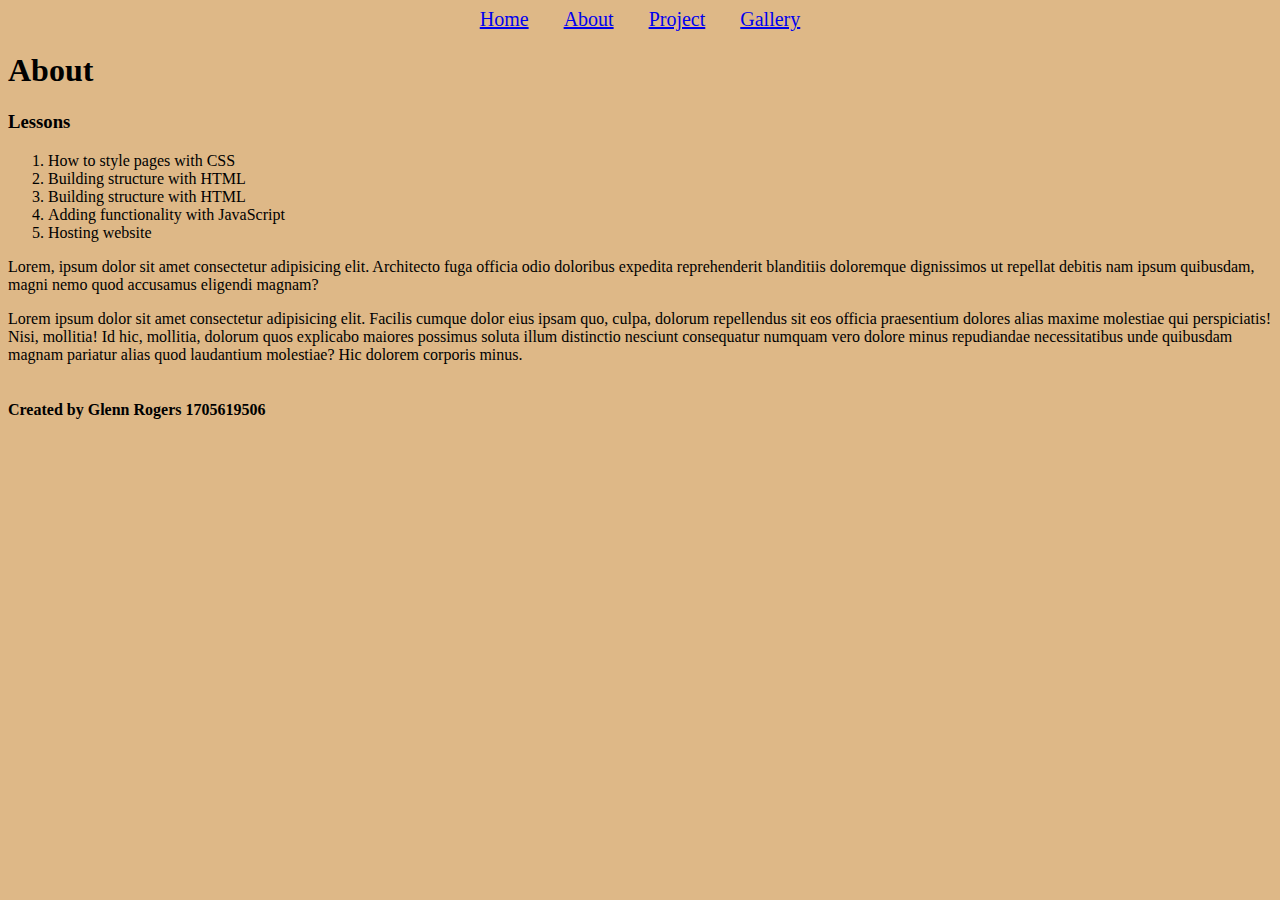
==== about.html @ febbdb1c "Initial commit" ====
<!DOCTYPE html>
<html lang="en">
<head>
    <meta charset="UTF-8">
    <meta name="viewport" content="width=device-width, initial-scale=1.0">
    <title>About</title>
    <link rel="stylesheet" href="style.css">
</head>
<body>
    <nav>
        <a href="index.html">Home</a>
        <a href="about.html">About</a>
        <a href="project.html">Project</a>
        <a href="gallery.html">Gallery</a>
    </nav>
    <h1>About</h1>
    <h3>Lessons</h3>
    <ol>
        <li>How to style pages with CSS</li>
        <li>Building structure with HTML</li>
        <li>Building structure with HTML</li>
        <li>Adding functionality with JavaScript</li>
        <li>Hosting website</li>
    </ol>
    <p>Lorem, ipsum dolor sit amet consectetur adipisicing elit. Architecto fuga officia odio doloribus expedita reprehenderit blanditiis doloremque dignissimos ut repellat debitis nam ipsum quibusdam, magni nemo quod accusamus eligendi magnam?</p>
    <p>Lorem ipsum dolor sit amet consectetur adipisicing elit. Facilis cumque dolor eius ipsam quo, culpa, dolorum repellendus sit eos officia praesentium dolores alias maxime molestiae qui perspiciatis! Nisi, mollitia! Id hic, mollitia, dolorum quos explicabo maiores possimus soluta illum distinctio nesciunt consequatur numquam vero dolore minus repudiandae necessitatibus unde quibusdam magnam pariatur alias quod laudantium molestiae? Hic dolorem corporis minus.</p>
    <h6>Created by Glenn Rogers 1705619506</h6>
</body>
</html>
---- style.css ----
body {
    background-color: burlywood;
}

h6 {
    font-size: 16px;
}

nav {
    text-align: center;
    font-size: 20px; 
}

a {
    padding: 15px;
}
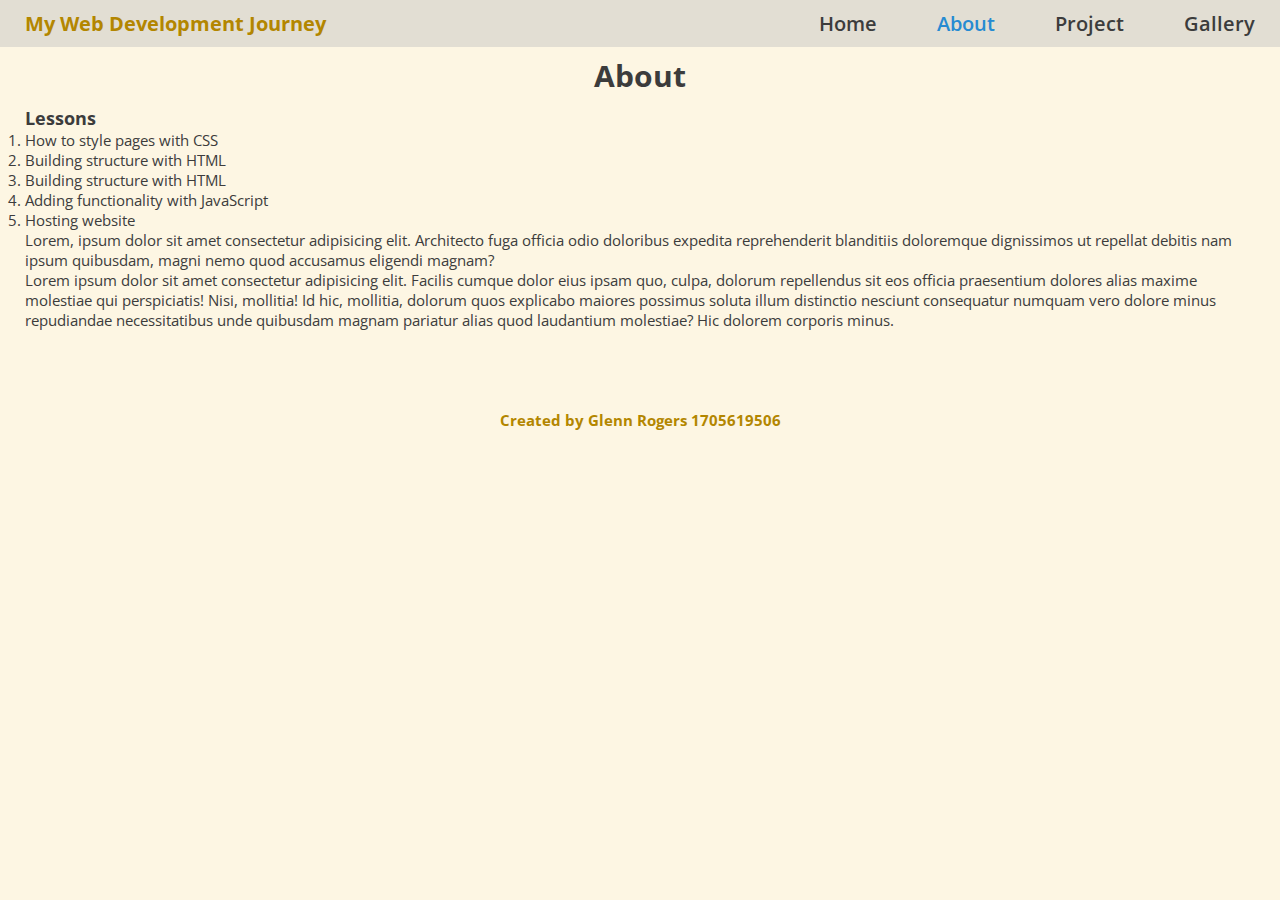
==== commit e373c81c: "Responsiveness" ====
--- a/about.html
+++ b/about.html
@@ -8,22 +8,27 @@
 </head>
 <body>
     <nav>
-        <a href="index.html">Home</a>
-        <a href="about.html">About</a>
-        <a href="project.html">Project</a>
-        <a href="gallery.html">Gallery</a>
+        <h1>My Web Development Journey</h1>
+        <div class="links">
+            <a href="index.html">Home</a>
+            <a href="about.html" style="color: #268BD2;">About</a>
+            <a href="project.html">Project</a>
+            <a href="gallery.html">Gallery</a>
+        </div>
     </nav>
-    <h1>About</h1>
-    <h3>Lessons</h3>
-    <ol>
-        <li>How to style pages with CSS</li>
-        <li>Building structure with HTML</li>
-        <li>Building structure with HTML</li>
-        <li>Adding functionality with JavaScript</li>
-        <li>Hosting website</li>
-    </ol>
-    <p>Lorem, ipsum dolor sit amet consectetur adipisicing elit. Architecto fuga officia odio doloribus expedita reprehenderit blanditiis doloremque dignissimos ut repellat debitis nam ipsum quibusdam, magni nemo quod accusamus eligendi magnam?</p>
-    <p>Lorem ipsum dolor sit amet consectetur adipisicing elit. Facilis cumque dolor eius ipsam quo, culpa, dolorum repellendus sit eos officia praesentium dolores alias maxime molestiae qui perspiciatis! Nisi, mollitia! Id hic, mollitia, dolorum quos explicabo maiores possimus soluta illum distinctio nesciunt consequatur numquam vero dolore minus repudiandae necessitatibus unde quibusdam magnam pariatur alias quod laudantium molestiae? Hic dolorem corporis minus.</p>
-    <h6>Created by Glenn Rogers 1705619506</h6>
+    <main>
+        <h1 class="heading">About</h1>
+        <h3>Lessons</h3>
+        <ol>
+            <li>How to style pages with CSS</li>
+            <li>Building structure with HTML</li>
+            <li>Building structure with HTML</li>
+            <li>Adding functionality with JavaScript</li>
+            <li>Hosting website</li>
+        </ol>
+        <p>Lorem, ipsum dolor sit amet consectetur adipisicing elit. Architecto fuga officia odio doloribus expedita reprehenderit blanditiis doloremque dignissimos ut repellat debitis nam ipsum quibusdam, magni nemo quod accusamus eligendi magnam?</p>
+        <p>Lorem ipsum dolor sit amet consectetur adipisicing elit. Facilis cumque dolor eius ipsam quo, culpa, dolorum repellendus sit eos officia praesentium dolores alias maxime molestiae qui perspiciatis! Nisi, mollitia! Id hic, mollitia, dolorum quos explicabo maiores possimus soluta illum distinctio nesciunt consequatur numquam vero dolore minus repudiandae necessitatibus unde quibusdam magnam pariatur alias quod laudantium molestiae? Hic dolorem corporis minus.</p>
+        <h6>Created by Glenn Rogers 1705619506</h6>
+    </main>
 </body>
 </html>--- a/style.css
+++ b/style.css
@@ -1,16 +1,179 @@
+@import url('https://fonts.googleapis.com/css2?family=Open+Sans:ital,wght@0,300..800;1,300..800&display=swap');
+
+:root {
+    --bg-color: #FDF6E3; 
+    --primary-text-color: #3C3C3C ;
+    --accent-color: #b38600;
+    --link-color: #268BD2;
+    --neutral-elements: #E2DED3;
+    --regular-font-size: 1.5rem;
+    --medium-font-size: 2rem;
+}
+
+html {
+    font-size: 10px;
+}
+
+* {
+    margin: 0;
+    padding: 0;
+    box-sizing: border-box;
+}
+
 body {
-    background-color: burlywood;
+    background-color: var(--bg-color); 
+    color: var(--primary-text-color);
+    font-family: "Open Sans", sans-serif;
+    font-size: var(--regular-font-size);
+}
+
+nav {
+    position: fixed;
+    top: 0;
+    left: 0;
+    width: 100%;
+    padding: 1rem 2.5rem;
+    background-color: var(--neutral-elements);
+    display: flex;
+    align-items: center;
+    justify-content: space-between;
+}
+
+nav h1 {
+    font-size: var(--medium-font-size);
+    color: var(--accent-color);
+}
+
+nav .links {
+    display: flex;
+    align-items: center;
+    justify-content: space-between;
+    gap: 60px;
+}
+
+.links a {
+    text-decoration: none;
+    font-size: var(--medium-font-size);
+    font-weight: 600;
+    color: var(--primary-text-color);
+    transition: 0.19s all ease-in-out;
+}
+
+.links a:hover {
+    color: var(--link-color);
+}
+
+img {
+    width: 600px;
+    border-radius: 8px;
+}
+
+main {
+    padding: 2.5rem;
+}
+
+section {
+    margin-top: 40px;
+    line-height: 1.6;
+}
+
+section h2 {
+    margin-bottom: 10px;
+}
+
+.introduction img {
+    float: left;
+    margin-right: 35px;
+}
+
+.friends li {
+    list-style-type: circle;
+}
+
+.freeCodeCamp {
+    clear: both;
+}
+
+.freeCodeCamp img {
+    float: right;
+    margin-left: 20px;
+}
+
+.hosting {
+    clear: both;
+}
+
+.hosting img {
+    float: left;
+    margin-right: 20px;
+}
+
+.struggles {
+    clear: both;
+}
+
+.struggles img {
+    margin-left: 20px;
+    float: right;
+}
+
+.lectures {
+    clear: both;
+}
+
+.lectures img {
+    float: left;
+    margin-right: 20px;
 }
 
 h6 {
-    font-size: 16px;
+    clear: both;
+    margin-top: 80px;
+    font-size: var(--regular-font-size);
+    color: var(--accent-color);
+    text-align: center;
 }
 
-nav {
+.heading {
+    margin-top: 30px; 
+    margin-bottom: 10px;
     text-align: center;
-    font-size: 20px; 
 }
 
-a {
-    padding: 15px;
+.images {
+    display: flex;
+    flex-wrap: wrap;
+    gap: 20px;
+    align-items: center; 
+    justify-content: center;
+}
+
+@media  screen and (max-width: 830px) {
+    nav {
+        display: initial;
+        padding: 0;
+        text-align: center;
+    }
+
+    nav .links {
+        gap: 0;
+        justify-content: space-around;
+    }
+
+    img {
+        width: 350px;
+    }
+
+    section img {
+        margin: 10px 0;
+    }
+
+    .freeCodeCamp img, .struggles img {
+        margin: 10px;
+    }
+
+    h6 {
+        margin-top: 45px;
+    }
+
 }